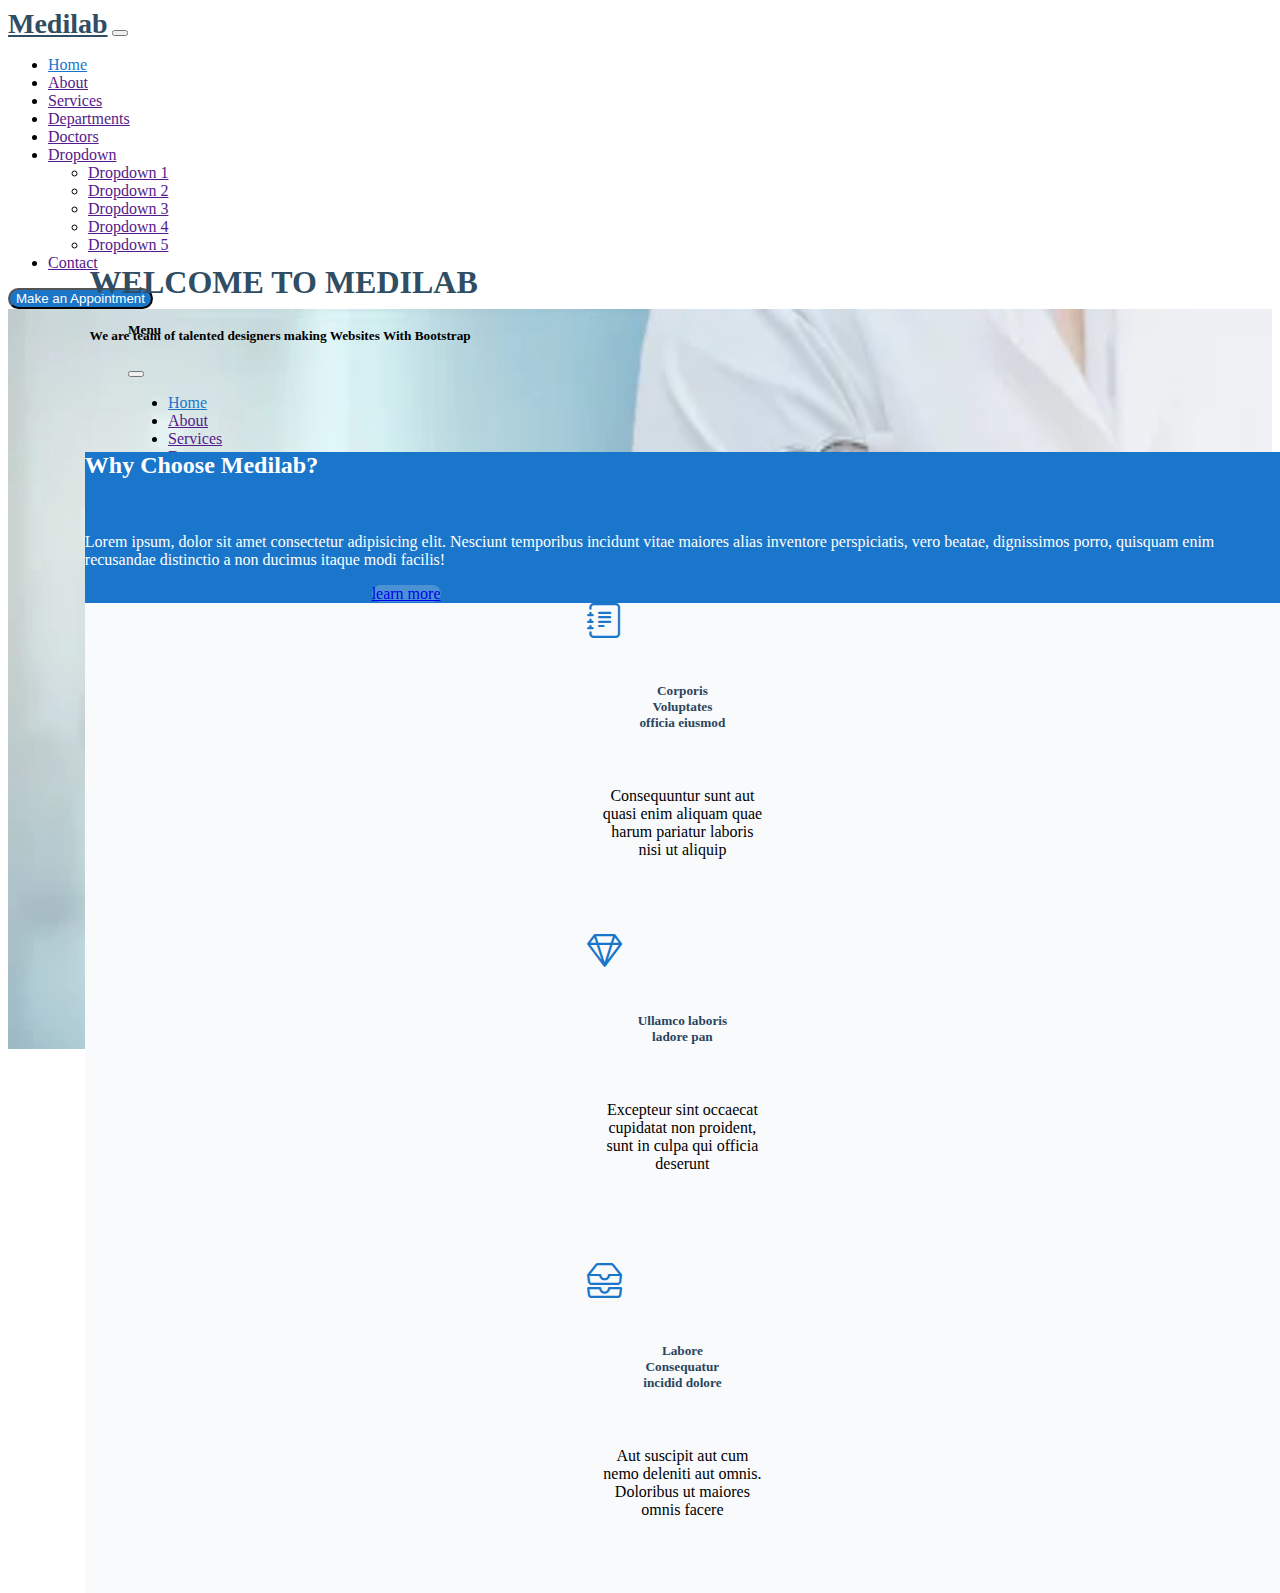
==== bootstrap exam/index.html @ 48658921 "Add files via upload" ====
<!DOCTYPE html>
<html lang="en">
<head>
    <meta charset="UTF-8">
    <meta name="viewport" content="width=device-width, initial-scale=1.0">
    <title>Document</title>

    <!-- bs css -->
    <link href="https://cdn.jsdelivr.net/npm/bootstrap@5.0.2/dist/css/bootstrap.min.css" rel="stylesheet" integrity="sha384-EVSTQN3/azprG1Anm3QDgpJLIm9Nao0Yz1ztcQTwFspd3yD65VohhpuuCOmLASjC" crossorigin="anonymous">

    <!-- bs js -->
    <script src="https://cdn.jsdelivr.net/npm/bootstrap@5.0.2/dist/js/bootstrap.bundle.min.js" integrity="sha384-MrcW6ZMFYlzcLA8Nl+NtUVF0sA7MsXsP1UyJoMp4YLEuNSfAP+JcXn/tWtIaxVXM" crossorigin="anonymous"></script>

    <!-- bs icon -->
    <link rel="stylesheet" href="https://cdn.jsdelivr.net/npm/bootstrap-icons@1.11.3/font/bootstrap-icons.min.css">

    <!-- main css -->
    <link rel="stylesheet" href="style.css">
</head>
<body>





    <!-- navbar -->

    <div class="navbar navbar-expand-lg navbar-light bg-light">
        <div class="container">
            <a href="" class="navbar-brand" style="font-size: 28px; color: #2F4D63;"><b>Medilab</b></a>
            <button class="navbar-toggler" type="button" data-bs-toggle="offcanvas" data-bs-target="#menu">
                <span class="navbar-toggler-icon"></span>
            </button>
            <div class="collapse navbar-collapse">
                <ul class="navbar-nav w-100 d-flex justify-content-center">
                    <li class="nav-item"><a href="" class="nav-link active" style="color: #1A76CB;">Home</a></li>
                    <li class="nav-item"><a href="" class="nav-link">About</a></li>
                    <li class="nav-item"><a href="" class="nav-link">Services</a></li>
                    <li class="nav-item"><a href="" class="nav-link">Departments</a></li>
                    <li class="nav-item"><a href="" class="nav-link">Doctors</a></li>
                    <li class="nav-item dropdown">
                        <a href="" class="nav-link dropdown-toggle" data-bs-toggle="dropdown">Dropdown</a>
                        <ul class="dropdown-menu">
                            <li><a href="" class="dropdown-item">Dropdown 1</a></li>
                            <li><a href="" class="dropdown-item">Dropdown 2</a></li>
                            <li><a href="" class="dropdown-item">Dropdown 3</a></li>
                            <li><a href="" class="dropdown-item">Dropdown 4</a></li>
                            <li><a href="" class="dropdown-item">Dropdown 5</a></li>
                        </ul>
                    </li>
                    <li class="nav-item"><a href="" class="nav-link">Contact</a></li>
                </ul>
                <nav class="navbar navbar-light">
                    <form class="container-fluid">
                        <button class="btn btn-outline-success me-2" type="button" style="background-color: #1B76C7; color: white; border-radius: 25px;">Make an Appointment</button>
                    </form>
                </nav>
            </div>
        </div>
    </div>



    <!-- offcanvas -->

    <div class="offcanvas offcanvas-end" tabindex="-1" id="menu" style="width: 80%; height: 500px; margin: auto; position: absolute; transform: translate(-50%,-30%); top: 50%; left: 50%;">
        <div class="offcanvas-header">
            <h5 class="offcanvas-title" id="offcanvasLabel">Menu</h5>
            <button type="button" class="btn-close" data-bs-dismiss="offcanvas"></button>
        </div>
        <div class="offcanvas-body">
            <ul class="navbar-nav w-100 d-flex justify-content-end">
                <li class="nav-item">
                    <a href="" class="nav-link active" style="color:#1B76C7;">Home</a></li>
                <li class="nav-item"><a href="" class="nav-link">About</a></li>
                <li class="nav-item"><a href="" class="nav-link">Services</a></li>
                <li class="nav-item"><a href="" class="nav-link">Departments</a></li>
                <li class="nav-item"><a href="" class="nav-link">Doctors</a></li>
                <li class="nav-item dropdown">
                    <a href="" class="nav-link dropdown-toggle" data-bs-toggle="dropdown">Dropdown</a>
                    <ul class="dropdown-menu">
                        <li><a href="" class="dropdown-item">Dropdown 1</a></li>
                        <li><a href="" class="dropdown-item">Dropdown 2</a></li>
                        <li><a href="" class="dropdown-item">Dropdown 3</a></li>
                        <li><a href="" class="dropdown-item">Dropdown 4</a></li>
                        <li><a href="" class="dropdown-item">Dropdown 5</a></li>
                    </ul>
                </li>
                <li class="nav-item"><a href="" class="nav-link">Contact</a></li>
                <nav class="navbar navbar-light">
                    <form class="container-fluid">
                        <button class="btn btn-outline-success me-2" type="button" style="background-color: #1B76C7; color: white; border-radius: 25px;">Make an Appointment</button>
                    </form>
                </nav>
            </ul>
        </div>
    </div>



    <!-- background -->

    <div class="bg">
        <img src="img/background.jpg" alt="" style="height:740px; width: 100%;" class="col-12 w-100">
    </div>



    <!-- content -->

    <div class="content col-12">
        <h1 style="top: 27%; left: 7%; position: absolute; color: #2F4D63;">
            <b>WELCOME TO MEDILAB</b>
        </h1>
        <h5 style="top: 34%; left: 7%; position: absolute;">
            We are team of talented designers making Websites With Bootstrap
        </h5>
    </div>



    <!-- card -->
    <div class="container" style="position: absolute; top: 48%; margin-left: 6%;">    
        <div class="row">
            <div class="col-12 col-sm-12 col-md-6 col-lg-4 col-xl-3 mt-sm-5 mt-5">
                <div class="card" style="background-color: #1A76CB;">
                    <div class="card-body">
                        <h2 class="card-title" style="color: white;"><b>Why Choose Medilab?</b></h2>
                        <br>
                        <p class="card-text" style="color: white;">Lorem ipsum, dolor sit amet consectetur adipisicing elit. Nesciunt temporibus incidunt vitae maiores alias inventore perspiciatis, vero beatae, dignissimos porro, quisquam enim recusandae distinctio a non ducimus itaque modi facilis!</p>
                        <a href="#" class="btn btn-primary" style="background-color: #4B92D4; margin-left: 24%; border-radius: 20px; width: 50%;">learn more</a>
                    </div>
                </div>
            </div>
            <div class="col-12 col-sm-12 col-md-6 col-lg-4 col-xl-3 mt-sm-5 mt-5">
                <div class="card" style="height: 330px; background-color: #F9FAFC;">
                    <div class="card-body">
                        <i class="bi bi-journal-text" style="font-size: 35px; margin-left: 42%; color: #1A76CB;"></i>
                        <br> <br>
                        <h5 class="card-title" style="color: #2B455D; text-align: center;"><b>Corporis<br>Voluptates<br>officia eiusmod</b></h5>
                        <br>
                        <p class="card-text" style="text-align: center;">Consequuntur sunt aut <br>quasi enim aliquam quae <br>harum pariatur laboris <br>nisi ut aliquip</p>
                    </div>
                </div>
            </div>
            <div class="col-12 col-sm-12 col-md-6 col-lg-4 col-xl-3 mt-sm-5 mt-5">
                <div class="card" style="height: 330px; background-color: #F9FAFC;">
                    <div class="card-body">
                        <i class="bi bi-gem" style="font-size: 35px; margin-left: 42%; color: #1A76CB;"></i>
                        <br> <br>
                        <h5 class="card-title" style="color: #2B455D; text-align: center;"><b>Ullamco laboris<br>ladore pan</b></h5>
                        <br>
                        <p class="card-text" style="text-align: center;">Excepteur sint occaecat <br>cupidatat non proident, <br>sunt in culpa qui officia <br>deserunt</p>
                    </div>
                </div>
            </div>
            <div class="col-12 col-sm-12 col-md-6 col-lg-4 col-xl-3 mt-sm-5 mt-5">
                <div class="card" style="height: 330px; background-color: #F9FAFC;">
                    <div class="card-body">
                        <i class="bi bi-inboxes" style="font-size: 35px; margin-left: 42%; color: #1A76CB;"></i>
                        <br> <br>
                        <h5 class="card-title" style="color: #2B455D; text-align: center;"><b>Labore<br>Consequatur<br>incidid dolore</b></h5>
                        <br>
                        <p class="card-text" style="text-align: center;">Aut suscipit aut cum <br>nemo deleniti aut omnis. <br>Doloribus ut maiores <br>omnis facere</p>
                    </div>
                </div>
            </div>
        </div>
    </div>
</body>
</html>
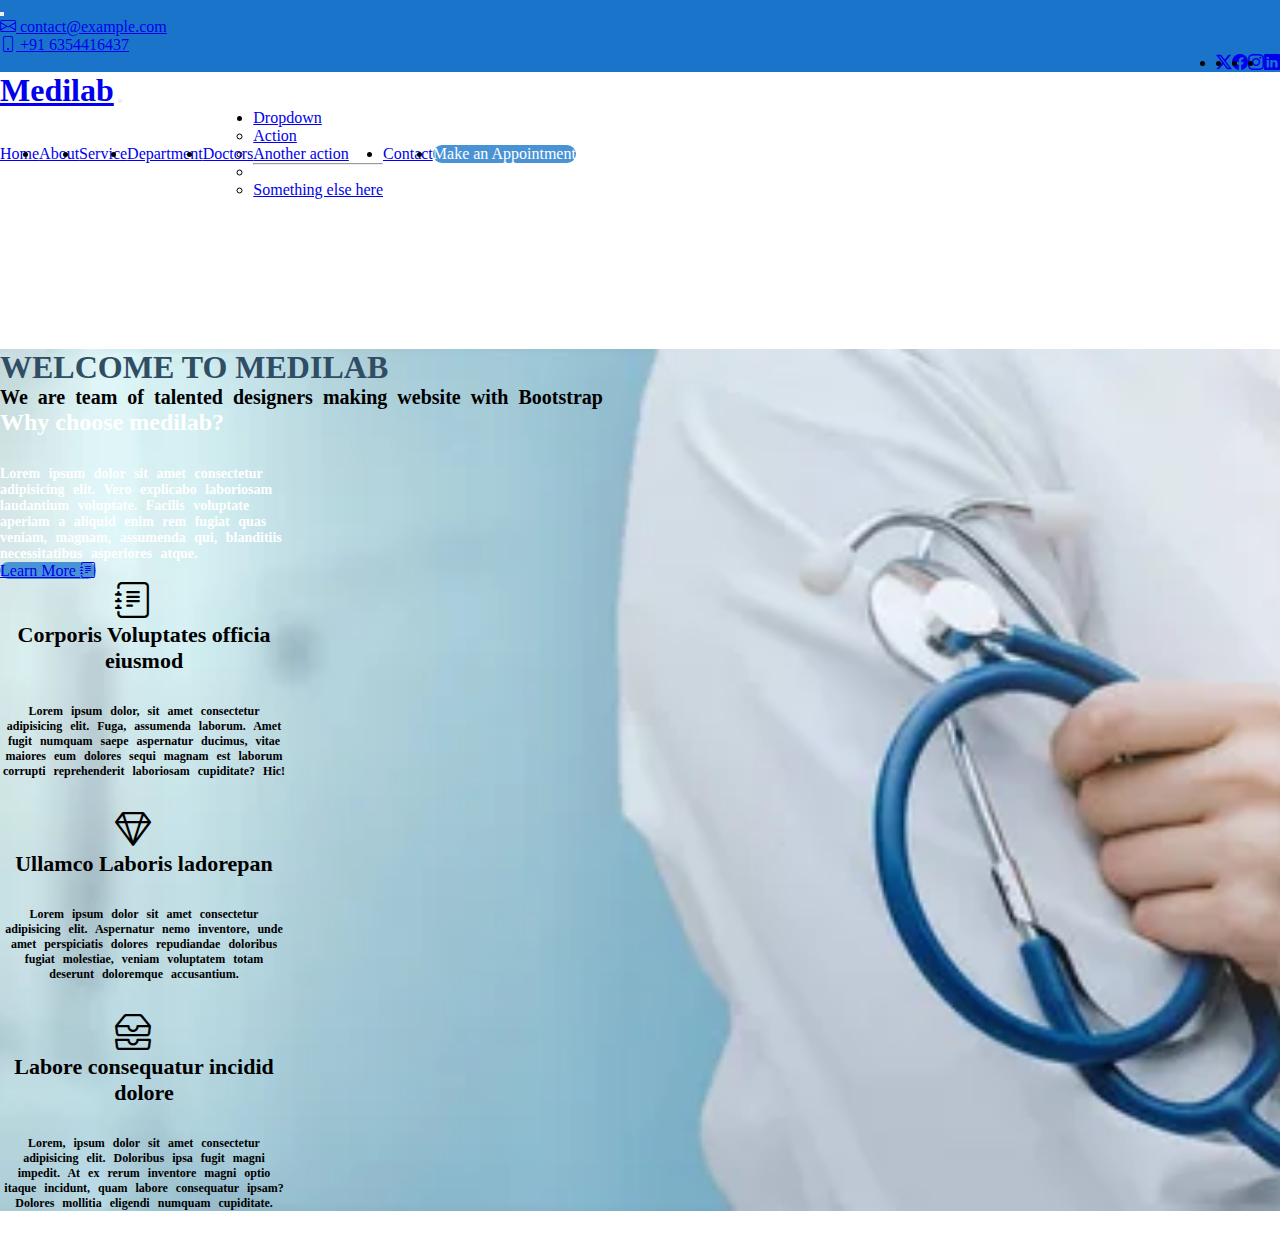
==== commit 49a496fe: "Add files via upload" ====
--- a/bootstrap exam/index.html
+++ b/bootstrap exam/index.html
@@ -16,156 +16,172 @@
 
     <!-- main css -->
     <link rel="stylesheet" href="style.css">
+
+
 </head>
 <body>
 
-
-
-
-
     <!-- navbar -->
 
-    <div class="navbar navbar-expand-lg navbar-light bg-light">
-        <div class="container">
-            <a href="" class="navbar-brand" style="font-size: 28px; color: #2F4D63;"><b>Medilab</b></a>
-            <button class="navbar-toggler" type="button" data-bs-toggle="offcanvas" data-bs-target="#menu">
-                <span class="navbar-toggler-icon"></span>
-            </button>
-            <div class="collapse navbar-collapse">
-                <ul class="navbar-nav w-100 d-flex justify-content-center">
-                    <li class="nav-item"><a href="" class="nav-link active" style="color: #1A76CB;">Home</a></li>
-                    <li class="nav-item"><a href="" class="nav-link">About</a></li>
-                    <li class="nav-item"><a href="" class="nav-link">Services</a></li>
-                    <li class="nav-item"><a href="" class="nav-link">Departments</a></li>
-                    <li class="nav-item"><a href="" class="nav-link">Doctors</a></li>
-                    <li class="nav-item dropdown">
-                        <a href="" class="nav-link dropdown-toggle" data-bs-toggle="dropdown">Dropdown</a>
-                        <ul class="dropdown-menu">
-                            <li><a href="" class="dropdown-item">Dropdown 1</a></li>
-                            <li><a href="" class="dropdown-item">Dropdown 2</a></li>
-                            <li><a href="" class="dropdown-item">Dropdown 3</a></li>
-                            <li><a href="" class="dropdown-item">Dropdown 4</a></li>
-                            <li><a href="" class="dropdown-item">Dropdown 5</a></li>
-                        </ul>
-                    </li>
-                    <li class="nav-item"><a href="" class="nav-link">Contact</a></li>
-                </ul>
-                <nav class="navbar navbar-light">
-                    <form class="container-fluid">
-                        <button class="btn btn-outline-success me-2" type="button" style="background-color: #1B76C7; color: white; border-radius: 25px;">Make an Appointment</button>
-                    </form>
-                </nav>
+    <div class="sticky-top">
+        <div class="navbar navbar-expand-lg navbar-dark f_nav text-light ">
+            <div class="container ">
+                <button class="navbar-toggler" type="button" data-bs-toggle="collapse" data-bs-target="#navbarSupportedContent1" aria-controls="navbarSupportedContent" aria-expanded="false" aria-label="Toggle navigation">
+                    <span class="navbar-toggler-icon"></span>
+                </button>
+
+                <div class="collapse navbar-collapse" id="navbarSupportedContent1">
+                    <ul class="navbar-nav w-100  ">
+                        <li class="nav-item">
+                            <a href="#" class="nav-link"><i class="bi bi-envelope"></i>&nbsp;contact@example.com</a>
+                        </li>
+                        <li class="nav-item">
+                            <a href="#" class="nav-link"><i class="bi bi-phone"></i>&nbsp;+91 6354416437</a>
+                        </li>
+                    </ul>
+
+                    <ul class="navbar-nav me-auto right_ w-100">
+                        <li class="nav-item">
+                            <a href="#" class="nav-link"><i class="bi bi-twitter-x"></i></a>
+                        </li>
+                        <li class="nav-item">
+                            <a href="#" class="nav-link"><i class="bi bi-facebook"></i></a>
+                        </li>
+                        <li class="nav-item">
+                            <a href="#" class="nav-link"><i class="bi bi-instagram"></i></a>
+                        </li>
+                        <li class="nav-item">
+                            <a href="#" class="nav-link"><i class="bi bi-linkedin"></i></a>
+                        </li>
+                    </ul>
+                </div>
+            </div>
+        </div>
+
+        <div class="navbar navbar-expand-lg navbar-light bg-light">
+            <div class="container">
+                <a href="#" class="navbar-brand" style="font-weight: bolder; font-size: 32px;">Medilab</a>
+                <button class="navbar-toggler" type="button" data-bs-toggle="collapse" data-bs-target="#navbarSupportedContent" aria-controls="navbarSupportedContent" aria-expanded="false" aria-label="Toggle navigation">
+                    <span class="navbar-toggler-icon"></span>
+                </button>
+                <div class="collapse navbar-collapse" id="navbarSupportedContent">
+                    <ul class="nav nav-pills w-100 justify-content-end " style="display: flex; align-items: center; ;">
+                        <li class="nav-item"><a href="#" class="nav-link">Home</a></li>
+                        <li class="nav-item"><a href="#" class="nav-link">About</a></li>
+                        <li class="nav-item"><a href="#" class="nav-link">Service</a></li>
+                        <li class="nav-item"><a href="#" class="nav-link">Department</a></li>
+                        <li class="nav-item"><a href="#" class="nav-link">Doctors</a></li>
+                        <li class="nav-item dropdown">
+                            <a class="nav-link dropdown-toggle" href="#" id="navbarDropdown" role="button" data-bs-toggle="dropdown" aria-expanded="false">Dropdown</a>
+                            <ul class="dropdown-menu" aria-labelledby="navbarDropdown">
+                                <li><a class="dropdown-item" href="#">Action</a></li>
+                                <li><a class="dropdown-item" href="#">Another action</a></li>
+                                <li>
+                                    <hr class="dropdown-divider">
+                                </li>
+                                <li><a class="dropdown-item" href="#">Something else here</a></li>
+                            </ul>
+                        </li>
+                        <li class="nav-item"><a href="#" class="nav-link">Contact</a></li>
+                        <li>
+                            <div class="btn" style="color: white; align-items:top;">Make an Appointment</div>
+                        </li>
+                    </ul>
+                </div>
             </div>
         </div>
     </div>
-
-
-
-    <!-- offcanvas -->
-
-    <div class="offcanvas offcanvas-end" tabindex="-1" id="menu" style="width: 80%; height: 500px; margin: auto; position: absolute; transform: translate(-50%,-30%); top: 50%; left: 50%;">
-        <div class="offcanvas-header">
-            <h5 class="offcanvas-title" id="offcanvasLabel">Menu</h5>
-            <button type="button" class="btn-close" data-bs-dismiss="offcanvas"></button>
-        </div>
-        <div class="offcanvas-body">
-            <ul class="navbar-nav w-100 d-flex justify-content-end">
-                <li class="nav-item">
-                    <a href="" class="nav-link active" style="color:#1B76C7;">Home</a></li>
-                <li class="nav-item"><a href="" class="nav-link">About</a></li>
-                <li class="nav-item"><a href="" class="nav-link">Services</a></li>
-                <li class="nav-item"><a href="" class="nav-link">Departments</a></li>
-                <li class="nav-item"><a href="" class="nav-link">Doctors</a></li>
-                <li class="nav-item dropdown">
-                    <a href="" class="nav-link dropdown-toggle" data-bs-toggle="dropdown">Dropdown</a>
-                    <ul class="dropdown-menu">
-                        <li><a href="" class="dropdown-item">Dropdown 1</a></li>
-                        <li><a href="" class="dropdown-item">Dropdown 2</a></li>
-                        <li><a href="" class="dropdown-item">Dropdown 3</a></li>
-                        <li><a href="" class="dropdown-item">Dropdown 4</a></li>
-                        <li><a href="" class="dropdown-item">Dropdown 5</a></li>
-                    </ul>
-                </li>
-                <li class="nav-item"><a href="" class="nav-link">Contact</a></li>
-                <nav class="navbar navbar-light">
-                    <form class="container-fluid">
-                        <button class="btn btn-outline-success me-2" type="button" style="background-color: #1B76C7; color: white; border-radius: 25px;">Make an Appointment</button>
-                    </form>
-                </nav>
-            </ul>
-        </div>
-    </div>
-
-
-
-    <!-- background -->
-
-    <div class="bg">
-        <img src="img/background.jpg" alt="" style="height:740px; width: 100%;" class="col-12 w-100">
-    </div>
-
+    
 
 
     <!-- content -->
 
-    <div class="content col-12">
-        <h1 style="top: 27%; left: 7%; position: absolute; color: #2F4D63;">
-            <b>WELCOME TO MEDILAB</b>
-        </h1>
-        <h5 style="top: 34%; left: 7%; position: absolute;">
-            We are team of talented designers making Websites With Bootstrap
-        </h5>
-    </div>
+    <main class="container-fluid">
+        <div class="container">
+            <div class="row">
+                <div class="col-12 content_">
+                    <h1>WELCOME TO MEDILAB</h1>
+                    <p>We are team of talented designers making website with Bootstrap</p>
+                </div>
+            </div>
+        </div>
 
 
 
-    <!-- card -->
-    <div class="container" style="position: absolute; top: 48%; margin-left: 6%;">    
-        <div class="row">
-            <div class="col-12 col-sm-12 col-md-6 col-lg-4 col-xl-3 mt-sm-5 mt-5">
-                <div class="card" style="background-color: #1A76CB;">
-                    <div class="card-body">
-                        <h2 class="card-title" style="color: white;"><b>Why Choose Medilab?</b></h2>
-                        <br>
-                        <p class="card-text" style="color: white;">Lorem ipsum, dolor sit amet consectetur adipisicing elit. Nesciunt temporibus incidunt vitae maiores alias inventore perspiciatis, vero beatae, dignissimos porro, quisquam enim recusandae distinctio a non ducimus itaque modi facilis!</p>
-                        <a href="#" class="btn btn-primary" style="background-color: #4B92D4; margin-left: 24%; border-radius: 20px; width: 50%;">learn more</a>
+        <!-- Card -->
+
+        <div class="container">
+            <div class="row mt-5 w-90">
+                <div class="col-12  col-sm-12 col-md-6 col-lg-4 col-xl-3 mt-sm-5 mt-1">
+                    <div class="card bg-primary m-sm-auto m-auto m-3" style="width: 18rem; color: white;">
+                        <div class="card-body">
+                            <h2 class="card-title">Why choose medilab?</h2>
+                            <p class="card-text">
+                                Lorem ipsum dolor sit amet consectetur
+                                adipisicing elit. Vero explicabo laboriosam
+                                laudantium voluptate. Facilis voluptate
+                                aperiam a aliquid enim rem fugiat quas
+                                veniam,
+                                magnam, assumenda qui, blanditiis
+                                necessitatibus asperiores atque.
+                            </p>
+                            <a href="#" class="btn">Learn More
+                                <i class="bi bi-journal-text"></i>
+                            </a>
+                        </div>
                     </div>
                 </div>
-            </div>
-            <div class="col-12 col-sm-12 col-md-6 col-lg-4 col-xl-3 mt-sm-5 mt-5">
-                <div class="card" style="height: 330px; background-color: #F9FAFC;">
-                    <div class="card-body">
-                        <i class="bi bi-journal-text" style="font-size: 35px; margin-left: 42%; color: #1A76CB;"></i>
-                        <br> <br>
-                        <h5 class="card-title" style="color: #2B455D; text-align: center;"><b>Corporis<br>Voluptates<br>officia eiusmod</b></h5>
-                        <br>
-                        <p class="card-text" style="text-align: center;">Consequuntur sunt aut <br>quasi enim aliquam quae <br>harum pariatur laboris <br>nisi ut aliquip</p>
+                <div class="col-12  col-sm-12 col-md-6 col-lg-4 col-xl-3 mt-sm-5 mt-5">
+                    <div class="card m-sm-auto m-auto" style="width: 18rem;">
+                        <div class="card-body">
+                            <i class="bi bi-journal-text text-info" id="icon1"></i>
+                            <h5 class="card-title">Corporis Voluptates officia eiusmod</h5>
+                            <p class="card-text" id="one">Lorem ipsum dolor,
+                                sit amet consectetur adipisicing elit.
+                                Fuga, assumenda laborum. Amet fugit numquam
+                                saepe aspernatur ducimus, vitae maiores eum
+                                dolores sequi magnam est laborum corrupti
+                                reprehenderit laboriosam cupiditate? Hic!
+                            </p>
+                        </div>
                     </div>
                 </div>
-            </div>
-            <div class="col-12 col-sm-12 col-md-6 col-lg-4 col-xl-3 mt-sm-5 mt-5">
-                <div class="card" style="height: 330px; background-color: #F9FAFC;">
-                    <div class="card-body">
-                        <i class="bi bi-gem" style="font-size: 35px; margin-left: 42%; color: #1A76CB;"></i>
-                        <br> <br>
-                        <h5 class="card-title" style="color: #2B455D; text-align: center;"><b>Ullamco laboris<br>ladore pan</b></h5>
-                        <br>
-                        <p class="card-text" style="text-align: center;">Excepteur sint occaecat <br>cupidatat non proident, <br>sunt in culpa qui officia <br>deserunt</p>
+                <div class="col-12   col-sm-12 col-md-6 col-lg-4 col-xl-3 mt-sm-5 mt-5">
+                    <div class="card m-sm-auto m-auto" style="width: 18rem;">
+                        <div class="card-body">
+                            <i class="bi bi-gem text-info" id="icon2"></i>
+                            <h5 class="card-title">Ullamco Laboris ladorepan</h5>
+                            <p class="card-text" id="two">Lorem ipsum dolor
+                                sit amet consectetur adipisicing elit.
+                                Aspernatur nemo inventore, unde amet
+                                perspiciatis dolores repudiandae doloribus
+                                fugiat
+                                molestiae, veniam voluptatem totam deserunt
+                                doloremque accusantium.
+                            </p>
+                        </div>
                     </div>
                 </div>
-            </div>
-            <div class="col-12 col-sm-12 col-md-6 col-lg-4 col-xl-3 mt-sm-5 mt-5">
-                <div class="card" style="height: 330px; background-color: #F9FAFC;">
-                    <div class="card-body">
-                        <i class="bi bi-inboxes" style="font-size: 35px; margin-left: 42%; color: #1A76CB;"></i>
-                        <br> <br>
-                        <h5 class="card-title" style="color: #2B455D; text-align: center;"><b>Labore<br>Consequatur<br>incidid dolore</b></h5>
-                        <br>
-                        <p class="card-text" style="text-align: center;">Aut suscipit aut cum <br>nemo deleniti aut omnis. <br>Doloribus ut maiores <br>omnis facere</p>
+                <div class="col-12  col-sm-12 col-md-6 col-lg-4 col-xl-3 mt-sm-5 mt-5 ">
+                    <div class="card m-sm-auto m-auto" style="width: 18rem;">
+                        <div class="card-body">
+                            <i class="bi bi-inboxes text-info" id="icon3"></i>
+                            <h5 class="card-title">Labore consequatur incidid dolore</h5>
+                            <p class="card-text" id="three">Lorem, ipsum
+                                dolor sit amet consectetur adipisicing elit.
+                                Doloribus ipsa fugit magni impedit. At ex
+                                rerum inventore magni optio itaque incidunt,
+                                quam labore consequatur ipsam? Dolores
+                                mollitia eligendi numquam cupiditate.
+                            </p>
+                        </div>
                     </div>
                 </div>
             </div>
         </div>
-    </div>
+    </main>
+
+    
+    
 </body>
 </html>--- a/bootstrap exam/style.css
+++ b/bootstrap exam/style.css
@@ -0,0 +1,102 @@
+*
+{
+    margin: 0%;
+    padding: 0%;
+    box-sizing: border-box;
+}
+.f_nav 
+{
+    background-color: #1A75CA;
+}
+.right_ 
+{
+    display: flex;
+    justify-content: end;
+}
+main 
+{
+    background-image: url("img/background.jpg");
+    height: auto;
+    width: 100vw;
+    background-position: center;
+    background-repeat: no-repeat;
+    background-size: cover;
+}
+.content_ 
+{
+    margin-top: 150px;
+}
+h1 
+{
+    color: #2F4D63;
+    font-weight: bold;
+}
+p 
+{
+    word-spacing: 5px;
+    font-size: 20px;
+    font-weight: 600;
+}
+#card1 
+{
+    height: 500px;
+}
+.card-text 
+{
+    font-size: 14px;
+    margin-top: 30px;
+}
+h2 
+{
+    font-weight: bold;
+}
+.btn 
+{
+    border-radius: 20px;
+    background-color: #4993D5;
+}
+#icon1 
+{
+    font-size: 36px;
+    position: relative;
+    left: 40%;
+}
+#icon2 
+{
+    font-size: 36px;
+    position: relative;
+    left: 40%;
+}
+#icon3 
+{
+    font-size: 36px;
+    position: relative;
+    left: 40%;
+}
+h5 
+{
+    font-weight: bold;
+    font-size: 22px;
+    text-align: center;
+}
+#one 
+{
+    font-size: 12px;
+    text-align: center;
+    font-weight: light;
+    margin-bottom: 30px;
+}
+#two 
+{
+    font-size: 12px;
+    text-align: center;
+    font-weight: light;
+    margin-bottom: 30px;
+}
+#three 
+{
+    font-size: 12px;
+    text-align: center;
+    font-weight: light;
+    margin-bottom: 30px;
+}
